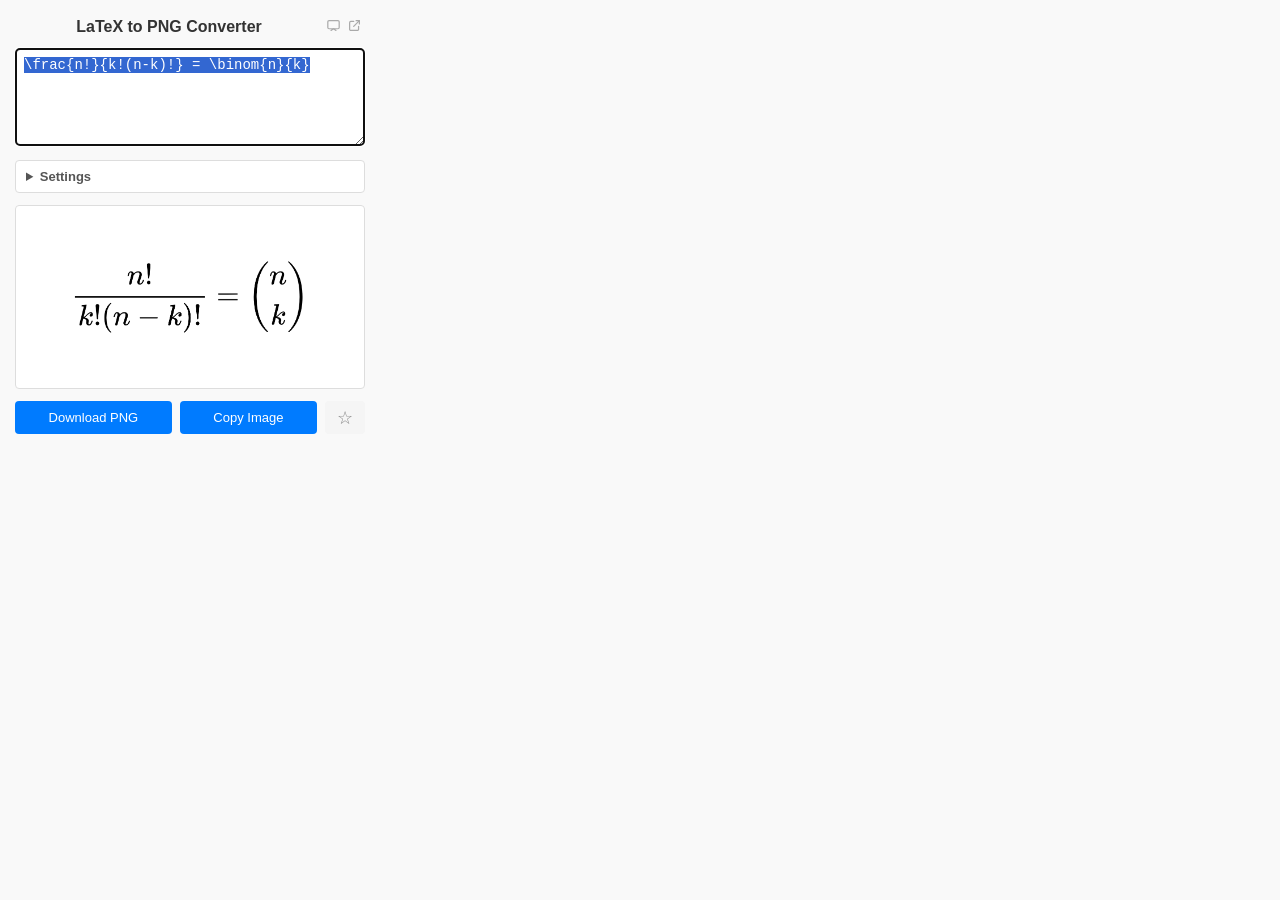
==== index.html @ 7d2fc138 "Initial frontend from Chrome ext" ====
<!DOCTYPE html>
<html lang="en">
<head>
    <meta charset="UTF-8">
    <title>LaTeX to PNG</title>
    <link rel="stylesheet" href="popup.css">
</head>
<body>
    <div class="popup-header">
        <h2>LaTeX to PNG Converter</h2>
        <button id="themeToggleBtn" class="open-tab-btn" title="Theme: System (follows OS)" aria-label="Theme: System (follows OS)">
            <svg viewBox="0 0 16 16" width="13" height="13" fill="none" stroke="currentColor"
                 stroke-width="1.5" stroke-linecap="round" stroke-linejoin="round">
                <rect x="1" y="2" width="14" height="10" rx="1.5"/>
                <polyline points="5,14 8,12 11,14"/>
            </svg>
        </button>
        <button id="openTabBtn" class="open-tab-btn" title="Open in new tab" aria-label="Open in new tab">
            <svg viewBox="0 0 16 16" width="13" height="13" fill="none" stroke="currentColor"
                 stroke-width="1.5" stroke-linecap="round" stroke-linejoin="round">
                <path d="M7 3H3.5A1.5 1.5 0 0 0 2 4.5v8A1.5 1.5 0 0 0 3.5 14h8A1.5 1.5 0 0 0 13 12.5V9"/>
                <polyline points="10,2 14,2 14,6"/>
                <line x1="14" y1="2" x2="7" y2="9"/>
            </svg>
        </button>
    </div>
    
    <textarea id="latexInput" rows="5"
              aria-label="LaTeX expression"
              spellcheck="false"
              autocomplete="off"
              autocorrect="off"
              autocapitalize="off">\frac{n!}{k!(n-k)!} = \binom{n}{k}</textarea>
    
    <!-- Settings (collapsible) -->
    <details id="settingsPanel" class="settings-panel">
        <summary>Settings</summary>
        <div class="settings-grid">
            <label>Text color</label>
            <div class="color-options">
                <button class="color-swatch" data-color="#000000" style="background:#000000;" title="Black"></button>
                <button class="color-swatch" data-color="#ffffff" style="background:#ffffff;" title="White"></button>
                <button class="color-swatch" data-color="#1a73e8" style="background:#1a73e8;" title="Blue"></button>
                <button class="color-swatch" data-color="#d93025" style="background:#d93025;" title="Red"></button>
                <input type="color" id="customColor" value="#000000" title="Custom color">
            </div>

            <label for="dpiSelect">Resolution</label>
            <select id="dpiSelect">
                <option value="1.5625">150 DPI</option>
                <option value="3.125">300 DPI</option>
                <option value="6.25" selected>600 DPI</option>
            </select>

            <label for="paddingRange">Padding: <span id="paddingValue">20</span>px</label>
            <input type="range" id="paddingRange" min="0" max="40" value="20">
        </div>
    </details>

    <!-- Result preview -->
    <div id="resultContainer" class="hidden">
        <div class="preview-box">
            <div id="loadingMsg" class="status-msg hidden" aria-live="polite">Rendering...</div>
            <div id="errorMsg" class="status-msg error hidden" aria-live="assertive"></div>
            <img id="resultImg" alt="Rendered LaTeX">
        </div>
    </div>
    
    <!-- Action buttons -->
    <div id="actionButtons" class="action-buttons hidden">
        <button id="downloadBtn" class="action-btn">Download PNG</button>
        <button id="copyBtn" class="action-btn">Copy Image</button>
        <button id="bookmarkCurrentBtn" class="action-btn bookmark-btn" title="Bookmark this equation">☆</button>
    </div>

    <!-- Tabs for History / Bookmarks -->
    <div id="librarySection" class="library-section hidden">
        <div class="tab-bar">
            <button class="tab-btn active" data-tab="history">Recent</button>
            <button class="tab-btn" data-tab="bookmarks">Bookmarks</button>
        </div>
        <div id="historyTab" class="tab-content active">
            <ul id="historyList" class="eq-list"></ul>
            <p class="empty-msg hidden" id="historyEmpty">No recent equations.</p>
        </div>
        <div id="bookmarksTab" class="tab-content">
            <ul id="bookmarksList" class="eq-list"></ul>
            <p class="empty-msg hidden" id="bookmarksEmpty">No bookmarked equations.</p>
        </div>
    </div>

    <div id="mathjax-container" style="display: none;"></div>

    <script src="mathjax-config.js"></script>
    <script src="lib/tex-svg-full.js"></script>
    <script src="popup.js"></script>
</body>
</html>
---- popup.css ----
/* === Design Tokens === */
:root {
    /* Surfaces */
    --color-bg:               #f9f9f9;
    --color-surface:          #ffffff;
    --color-surface-muted:    #f5f5f5;   /* tab inactive, secondary btn */
    --color-surface-hover:    #eeeeee;   /* tab hover, secondary btn hover */
    --color-surface-tint:     #f0f5ff;   /* primary-tinted hover (list items, autocomplete, open-tab) */
    --color-bookmark-bg:      #fff8e1;   /* bookmark btn active bg */

    /* Borders */
    --color-border:           #dddddd;   /* panels, containers */
    --color-border-input:     #cccccc;   /* inputs, selects, swatches */
    --color-border-subtle:    #f0f0f0;   /* list item separators */

    /* Text */
    --color-text:             #333333;
    --color-text-secondary:   #555555;   /* labels */
    --color-text-muted:       #888888;   /* status msgs, inactive tabs */
    --color-text-placeholder: #aaaaaa;   /* empty msgs, hints, inactive icons */

    /* Primary */
    --color-primary:          #007bff;
    --color-primary-hover:    #0056b3;
    --color-primary-muted:    #80a8e8;   /* hint text inside active autocomplete item */
    --color-primary-shadow:   rgba(0, 123, 255, 0.3);

    /* Semantic */
    --color-success:          #28a745;
    --color-danger:           #d93025;
    --color-bookmark:         #f5a623;

    /* Shadows */
    --shadow-dropdown:        0 2px 8px rgba(0, 0, 0, 0.15);
}

@media (prefers-color-scheme: dark) {
    html:not([data-theme="light"]) {
        /* Surfaces */
        --color-bg:               #18181b;   /* zinc-950 */
        --color-surface:          #27272a;   /* zinc-800 */
        --color-surface-muted:    #313136;   /* slightly above surface */
        --color-surface-hover:    #4a4a52;   /* hover state */
        --color-surface-tint:     #1c2f4a;   /* dark blue tint */
        --color-bookmark-bg:      #292008;   /* dark warm amber */

        /* Borders */
        --color-border:           #3f3f46;   /* zinc-700 */
        --color-border-input:     #52525b;   /* zinc-600 */
        --color-border-subtle:    #2d2d32;   /* very faint separator */

        /* Text */
        --color-text:             #e4e4e7;   /* zinc-200 */
        --color-text-secondary:   #a1a1aa;   /* zinc-400 */
        --color-text-muted:       #71717a;   /* zinc-500 */
        --color-text-placeholder: #52525b;   /* zinc-600 */

        /* Primary — blue-500 works as btn bg (white text ~4.5:1) and accent on dark */
        --color-primary:          #3b82f6;
        --color-primary-hover:    #60a5fa;   /* blue-400 */
        --color-primary-muted:    #93c5fd;   /* blue-300, hint text */
        --color-primary-shadow:   rgba(59, 130, 246, 0.35);

        /* Semantic */
        --color-success:          #34d399;   /* emerald-400 */
        --color-danger:           #f87171;   /* red-400 */
        --color-bookmark:         #fbbf24;   /* amber-400 */

        /* Shadows */
        --shadow-dropdown:        0 2px 12px rgba(0, 0, 0, 0.5);
    }
}

/* Forced dark — overrides system preference when data-theme="dark" is set on <html> */
html[data-theme="dark"] {
    --color-bg:               #18181b;
    --color-surface:          #27272a;
    --color-surface-muted:    #313136;
    --color-surface-hover:    #4a4a52;
    --color-surface-tint:     #1c2f4a;
    --color-bookmark-bg:      #292008;
    --color-border:           #3f3f46;
    --color-border-input:     #52525b;
    --color-border-subtle:    #2d2d32;
    --color-text:             #e4e4e7;
    --color-text-secondary:   #a1a1aa;
    --color-text-muted:       #71717a;
    --color-text-placeholder: #52525b;
    --color-primary:          #3b82f6;
    --color-primary-hover:    #60a5fa;
    --color-primary-muted:    #93c5fd;
    --color-primary-shadow:   rgba(59, 130, 246, 0.35);
    --color-success:          #34d399;
    --color-danger:           #f87171;
    --color-bookmark:         #fbbf24;
    --shadow-dropdown:        0 2px 12px rgba(0, 0, 0, 0.5);
}

/* === Base === */
* {
    box-sizing: border-box;
}
body {
    font-family: -apple-system, BlinkMacSystemFont, "Segoe UI", Roboto, sans-serif;
    width: 380px;
    padding: 15px;
    background-color: var(--color-bg);
    color: var(--color-text);
    margin: 0;
}
.popup-header {
    display: flex;
    align-items: center;
    margin-bottom: 10px;
}
h2 {
    flex: 1;
    margin: 0;
    text-align: center;
    color: var(--color-text);
    font-size: 16px;
}
.open-tab-btn {
    flex-shrink: 0;
    background: none;
    border: none;
    cursor: pointer;
    color: var(--color-text-placeholder);
    padding: 4px;
    border-radius: 4px;
    line-height: 1;
    transition: color 0.15s, background-color 0.15s;
}
.open-tab-btn:hover {
    color: var(--color-primary);
    background-color: var(--color-surface-tint);
}

/* === Textarea === */
textarea {
    width: 100%;
    padding: 8px;
    border: 1px solid var(--color-border-input);
    border-radius: 4px;
    font-size: 14px;
    font-family: "Consolas", "Courier New", monospace;
    background-color: var(--color-surface);
    color: var(--color-text);
    resize: vertical;
    min-height: 80px;
}

/* === Settings panel === */
.settings-panel {
    margin-top: 10px;
    border: 1px solid var(--color-border);
    border-radius: 4px;
    background: var(--color-surface);
    font-size: 13px;
}
.settings-panel summary {
    padding: 8px 10px;
    cursor: pointer;
    font-weight: 600;
    color: var(--color-text-secondary);
    user-select: none;
}
.settings-grid {
    display: grid;
    grid-template-columns: auto 1fr;
    gap: 8px 12px;
    align-items: center;
    padding: 0 10px 10px;
}
.settings-grid label {
    color: var(--color-text-secondary);
    white-space: nowrap;
}
.color-options {
    display: flex;
    gap: 6px;
    align-items: center;
}
.color-swatch {
    width: 24px;
    height: 24px;
    border: 2px solid var(--color-border-input);
    border-radius: 50%;
    cursor: pointer;
    padding: 0;
    transition: border-color 0.15s;
}
.color-swatch:hover {
    border-color: var(--color-text-muted);
}
.color-swatch.active {
    border-color: var(--color-primary);
    box-shadow: 0 0 0 2px var(--color-primary-shadow);
}
#customColor {
    width: 28px;
    height: 24px;
    border: none;
    padding: 0;
    cursor: pointer;
    background: none;
}
#dpiSelect {
    padding: 4px 6px;
    border: 1px solid var(--color-border-input);
    border-radius: 4px;
    font-size: 13px;
    background-color: var(--color-surface);
    color: var(--color-text);
}
#paddingRange {
    width: 100%;
}

/* === Result container === */
#resultContainer {
    margin-top: 12px;
    padding: 10px;
    background-color: var(--color-surface);
    border: 1px solid var(--color-border);
    border-radius: 4px;
}
.preview-box {
    min-height: 60px;
    display: flex;
    align-items: center;
    justify-content: center;
    padding: 10px;
    position: relative;
}
#resultImg {
    max-width: 100%;
}
.status-msg {
    font-size: 13px;
    color: var(--color-text-muted);
}
.status-msg.error {
    color: var(--color-danger);
    font-weight: 500;
}

/* === Action buttons === */
.action-buttons {
    display: flex;
    gap: 8px;
    margin-top: 12px;
    justify-content: center;
}
.action-btn {
    flex-grow: 1;
    text-align: center;
    padding: 9px 10px;
    border: none;
    border-radius: 4px;
    background-color: var(--color-primary);
    color: white;
    font-size: 13px;
    cursor: pointer;
    text-decoration: none;
    transition: background-color 0.15s;
}
.action-btn:hover {
    background-color: var(--color-primary-hover);
}
#copyBtn.copied {
    background-color: var(--color-success);
}
.bookmark-btn {
    flex-grow: 0;
    width: 40px;
    font-size: 18px;
    padding: 6px 0;
    background-color: var(--color-surface-muted);
    color: var(--color-text-muted);
    line-height: 1;
}
.bookmark-btn:hover {
    background-color: var(--color-surface-hover);
    color: var(--color-bookmark);
}
.bookmark-btn.active {
    background-color: var(--color-bookmark-bg);
    color: var(--color-bookmark);
}

/* === Library: tabs + lists === */
.library-section {
    margin-top: 14px;
    border: 1px solid var(--color-border);
    border-radius: 4px;
    background: var(--color-surface);
    overflow: hidden;
}
.tab-bar {
    display: flex;
    border-bottom: 1px solid var(--color-border);
}
.tab-btn {
    flex: 1;
    padding: 8px;
    border: none;
    background: var(--color-surface-muted);
    font-size: 13px;
    font-weight: 600;
    color: var(--color-text-muted);
    cursor: pointer;
    transition: background 0.15s, color 0.15s;
}
.tab-btn:hover {
    background: var(--color-surface-hover);
}
.tab-btn.active {
    background: var(--color-surface);
    color: var(--color-text);
    border-bottom: 2px solid var(--color-primary);
}
.tab-content {
    display: none;
    max-height: 180px;
    overflow-y: auto;
}
.tab-content.active {
    display: block;
}
.eq-list {
    list-style: none;
    margin: 0;
    padding: 0;
}
.eq-list li {
    display: flex;
    align-items: center;
    gap: 6px;
    padding: 6px 10px;
    border-bottom: 1px solid var(--color-border-subtle);
    cursor: pointer;
    transition: background 0.1s;
}
.eq-list li:last-child {
    border-bottom: none;
}
.eq-list li:hover {
    background: var(--color-surface-tint);
}
.eq-latex {
    flex: 1;
    font-family: "Consolas", "Courier New", monospace;
    font-size: 12px;
    color: var(--color-text);
    overflow: hidden;
    text-overflow: ellipsis;
    white-space: nowrap;
}
.eq-star {
    flex-shrink: 0;
    background: none;
    border: none;
    font-size: 16px;
    cursor: pointer;
    color: var(--color-text-placeholder);
    padding: 0 2px;
    transition: color 0.15s;
}
.eq-star:hover {
    color: var(--color-bookmark);
}
.eq-star.bookmarked {
    color: var(--color-bookmark);
}
.eq-delete {
    flex-shrink: 0;
    background: none;
    border: none;
    font-size: 14px;
    cursor: pointer;
    color: var(--color-text-placeholder);
    padding: 0 2px;
    transition: color 0.15s;
}
.eq-delete:hover {
    color: var(--color-danger);
}
.empty-msg {
    text-align: center;
    color: var(--color-text-placeholder);
    font-size: 12px;
    padding: 14px 10px;
    margin: 0;
}

/* === LaTeX Command Autocomplete === */
.latex-ac {
    position: absolute;
    z-index: 100;
    background: var(--color-surface);
    border: 1px solid var(--color-border-input);
    border-radius: 4px;
    box-shadow: var(--shadow-dropdown);
    max-height: 180px;
    overflow-y: auto;
    min-width: 160px;
}
.latex-ac-item {
    display: flex;
    align-items: baseline;
    gap: 4px;
    padding: 5px 10px;
    font-family: "Consolas", "Courier New", monospace;
    font-size: 13px;
    color: var(--color-text);
    cursor: pointer;
    white-space: nowrap;
}
.latex-ac-item:hover,
.latex-ac-item.active {
    background: var(--color-surface-tint);
    color: var(--color-primary);
}
.latex-ac-item .ac-args {
    color: var(--color-text-placeholder);
    font-size: 12px;
}
.latex-ac-item.active .ac-args {
    color: var(--color-primary-muted);
}

/* === Utility === */
.hidden {
    display: none !important;
}
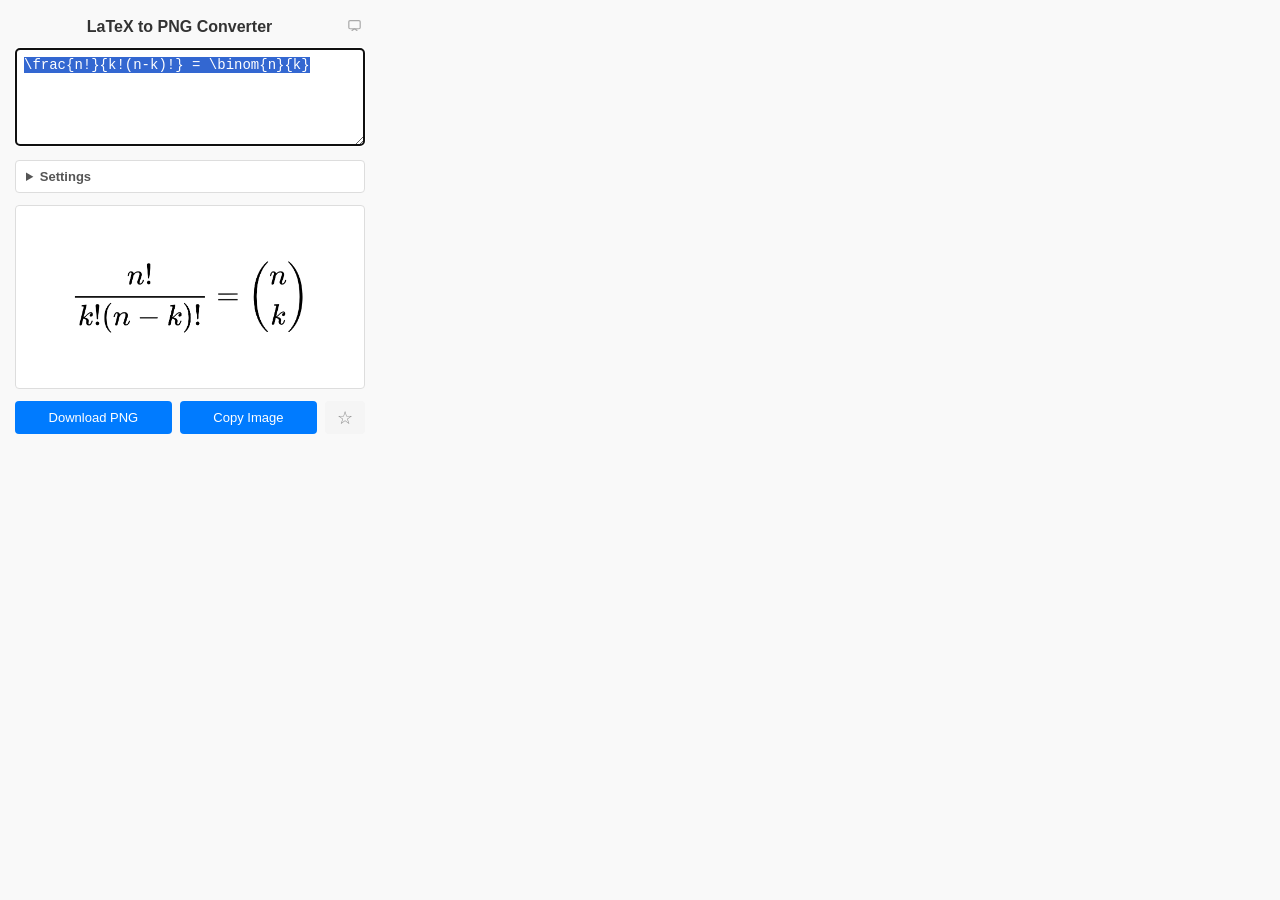
==== commit 2bd56c72: "Replaced Chrome APIs with local" ====
--- a/index.html
+++ b/index.html
@@ -91,7 +91,13 @@
 
     <div id="mathjax-container" style="display: none;"></div>
 
-    <script src="mathjax-config.js"></script>
+    <script>
+        window.MathJax = {
+            tex: { inlineMath: [['$', '$'], ['\\(', '\\)']] },
+            svg: { fontCache: 'none' },
+            startup: { typeset: false }
+        };
+    </script>
     <script src="lib/tex-svg-full.js"></script>
     <script src="popup.js"></script>
 </body>
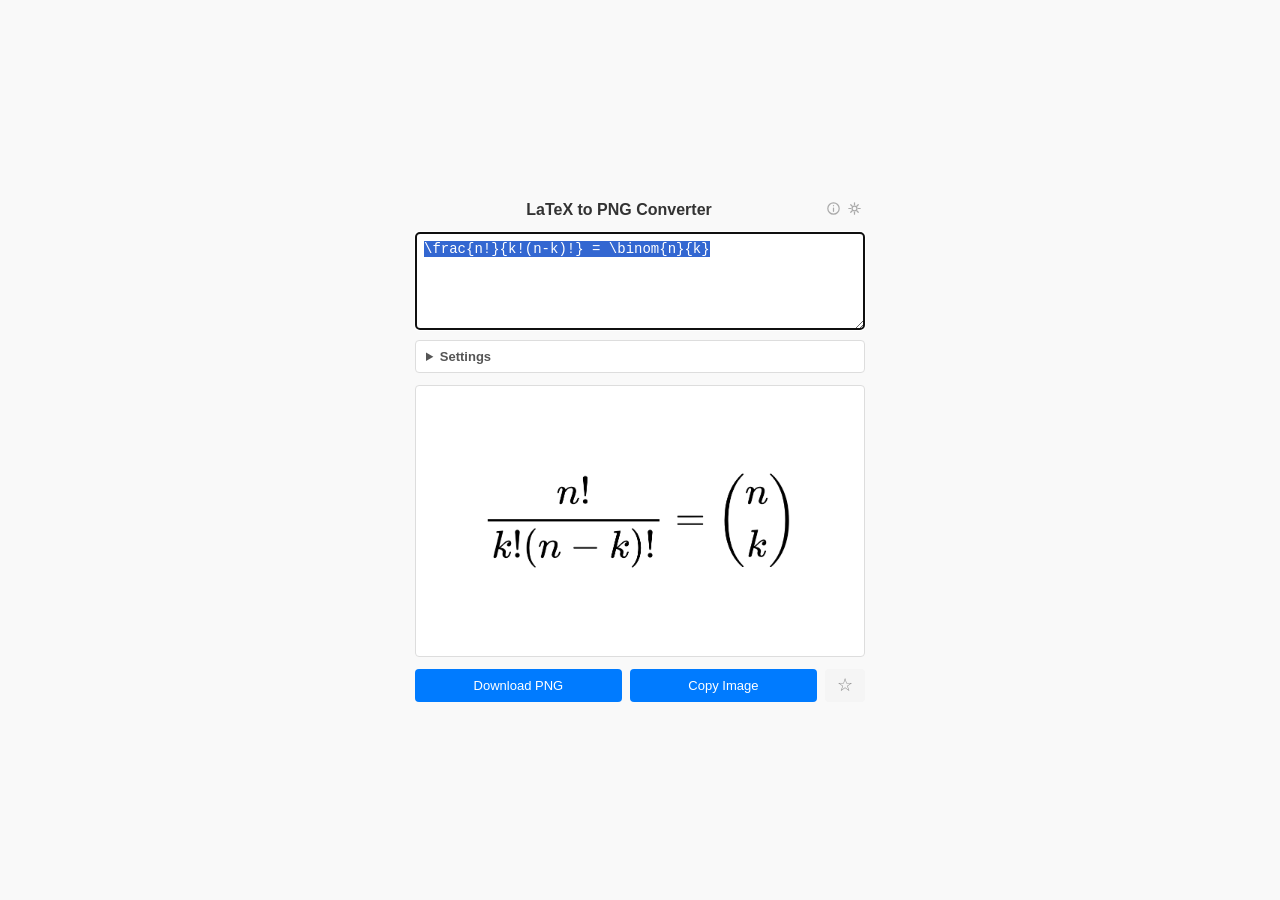
==== commit 2a1b9123: "Working beta" ====
--- a/index.html
+++ b/index.html
@@ -8,6 +8,14 @@
 <body>
     <div class="popup-header">
         <h2>LaTeX to PNG Converter</h2>
+        <button id="infoBtn" class="open-tab-btn" title="Keyboard shortcuts &amp; info (Ctrl+I)" aria-label="Keyboard shortcuts and info">
+            <svg viewBox="0 0 16 16" width="13" height="13" fill="none" stroke="currentColor"
+                 stroke-width="1.5" stroke-linecap="round" stroke-linejoin="round">
+                <circle cx="8" cy="8" r="7"/>
+                <line x1="8" y1="7.5" x2="8" y2="11.5"/>
+                <circle cx="8" cy="4.5" r="0.75" fill="currentColor" stroke="none"/>
+            </svg>
+        </button>
         <button id="themeToggleBtn" class="open-tab-btn" title="Theme: System (follows OS)" aria-label="Theme: System (follows OS)">
             <svg viewBox="0 0 16 16" width="13" height="13" fill="none" stroke="currentColor"
                  stroke-width="1.5" stroke-linecap="round" stroke-linejoin="round">
@@ -91,6 +99,46 @@
 
     <div id="mathjax-container" style="display: none;"></div>
 
+    <!-- Info / shortcuts overlay -->
+    <div id="infoOverlay" class="info-overlay" role="dialog" aria-modal="true" aria-labelledby="infoPanelTitle">
+        <div class="info-panel">
+            <button id="infoCloseBtn" class="info-close" aria-label="Close">✕</button>
+
+            <h3 id="infoPanelTitle">LaTeX to PNG <span class="info-version">v0.1.0</span></h3>
+            <p class="info-desc">Convert LaTeX math expressions to high-resolution transparent PNGs</p>
+
+            <h4>Keyboard Shortcuts</h4>
+            <div class="shortcuts-grid">
+                <span class="shortcut-keys"><kbd>Ctrl</kbd>+<kbd>S</kbd></span>
+                <span>Download PNG</span>
+                <span class="shortcut-keys"><kbd>Ctrl</kbd>+<kbd>Shift</kbd>+<kbd>C</kbd></span>
+                <span>Copy image to clipboard</span>
+                <span class="shortcut-keys"><kbd>Ctrl</kbd>+<kbd>B</kbd></span>
+                <span>Toggle bookmark</span>
+                <span class="shortcut-keys"><kbd>Ctrl</kbd>+<kbd>I</kbd></span>
+                <span>Show / hide this panel</span>
+                <span class="shortcut-keys"><kbd>Ctrl</kbd>+<kbd>+</kbd></span>
+                <span>Zoom in</span>
+                <span class="shortcut-keys"><kbd>Ctrl</kbd>+<kbd>−</kbd></span>
+                <span>Zoom out</span>
+                <span class="shortcut-keys"><kbd>Ctrl</kbd>+<kbd>0</kbd></span>
+                <span>Reset zoom</span>
+            </div>
+
+            <h4>Features</h4>
+            <ul class="features-list">
+                <li>Live preview with MathJax</li>
+                <li>Configurable DPI (150 / 300 / 600)</li>
+                <li>Transparent background</li>
+                <li>Customizable text color and padding</li>
+                <li>Light / Dark theme</li>
+                <li>History and bookmarks</li>
+                <li>Bracket and environment auto-completion</li>
+                <li>LaTeX command autocomplete</li>
+            </ul>
+        </div>
+    </div>
+
     <script>
         window.MathJax = {
             tex: { inlineMath: [['$', '$'], ['\\(', '\\)']] },
--- a/popup.css
+++ b/popup.css
@@ -34,44 +34,7 @@
     --shadow-dropdown:        0 2px 8px rgba(0, 0, 0, 0.15);
 }
 
-@media (prefers-color-scheme: dark) {
-    html:not([data-theme="light"]) {
-        /* Surfaces */
-        --color-bg:               #18181b;   /* zinc-950 */
-        --color-surface:          #27272a;   /* zinc-800 */
-        --color-surface-muted:    #313136;   /* slightly above surface */
-        --color-surface-hover:    #4a4a52;   /* hover state */
-        --color-surface-tint:     #1c2f4a;   /* dark blue tint */
-        --color-bookmark-bg:      #292008;   /* dark warm amber */
-
-        /* Borders */
-        --color-border:           #3f3f46;   /* zinc-700 */
-        --color-border-input:     #52525b;   /* zinc-600 */
-        --color-border-subtle:    #2d2d32;   /* very faint separator */
-
-        /* Text */
-        --color-text:             #e4e4e7;   /* zinc-200 */
-        --color-text-secondary:   #a1a1aa;   /* zinc-400 */
-        --color-text-muted:       #71717a;   /* zinc-500 */
-        --color-text-placeholder: #52525b;   /* zinc-600 */
-
-        /* Primary — blue-500 works as btn bg (white text ~4.5:1) and accent on dark */
-        --color-primary:          #3b82f6;
-        --color-primary-hover:    #60a5fa;   /* blue-400 */
-        --color-primary-muted:    #93c5fd;   /* blue-300, hint text */
-        --color-primary-shadow:   rgba(59, 130, 246, 0.35);
-
-        /* Semantic */
-        --color-success:          #34d399;   /* emerald-400 */
-        --color-danger:           #f87171;   /* red-400 */
-        --color-bookmark:         #fbbf24;   /* amber-400 */
-
-        /* Shadows */
-        --shadow-dropdown:        0 2px 12px rgba(0, 0, 0, 0.5);
-    }
-}
-
-/* Forced dark — overrides system preference when data-theme="dark" is set on <html> */
+/* Forced dark — set when data-theme="dark" is set on <html> */
 html[data-theme="dark"] {
     --color-bg:               #18181b;
     --color-surface:          #27272a;
@@ -102,11 +65,22 @@
 }
 body {
     font-family: -apple-system, BlinkMacSystemFont, "Segoe UI", Roboto, sans-serif;
-    width: 380px;
+    width: 480px;
+    min-height: 100vh;
+    display: flex;
+    flex-direction: column;
+    justify-content: center;
+    align-items: center;
+    overflow-y: auto;
     padding: 15px;
     background-color: var(--color-bg);
     color: var(--color-text);
-    margin: 0;
+    margin: 0 auto;
+}
+/* Ensure all direct children fill the full 480px body width;
+   align-items: center would otherwise shrink them to fit-content. */
+body > * {
+    width: 100%;
 }
 .popup-header {
     display: flex;
@@ -226,15 +200,17 @@
     border-radius: 4px;
 }
 .preview-box {
-    min-height: 60px;
+    height: 250px;
     display: flex;
     align-items: center;
     justify-content: center;
     padding: 10px;
     position: relative;
+    overflow: auto;
 }
 #resultImg {
     max-width: 100%;
+    max-height: 100%;
 }
 .status-msg {
     font-size: 13px;
@@ -430,6 +406,114 @@
     color: var(--color-primary-muted);
 }
 
+/* === Info Overlay === */
+.info-overlay {
+    position: fixed;
+    inset: 0;
+    background: rgba(0, 0, 0, 0.45);
+    display: flex;
+    align-items: center;
+    justify-content: center;
+    z-index: 200;
+    opacity: 0;
+    pointer-events: none;
+    transition: opacity 0.2s ease;
+}
+.info-overlay.open {
+    opacity: 1;
+    pointer-events: auto;
+}
+.info-panel {
+    position: relative;
+    background: var(--color-surface);
+    border: 1px solid var(--color-border);
+    border-radius: 8px;
+    padding: 24px 28px 20px;
+    width: 400px;
+    max-width: 90vw;
+    max-height: 85vh;
+    overflow-y: auto;
+    box-shadow: var(--shadow-dropdown);
+    transform: translateY(-10px);
+    transition: transform 0.2s ease;
+}
+.info-overlay.open .info-panel {
+    transform: translateY(0);
+}
+.info-close {
+    position: absolute;
+    top: 12px;
+    right: 12px;
+    background: none;
+    border: none;
+    font-size: 16px;
+    cursor: pointer;
+    color: var(--color-text-muted);
+    padding: 4px 6px;
+    border-radius: 4px;
+    line-height: 1;
+    transition: color 0.15s, background-color 0.15s;
+}
+.info-close:hover {
+    color: var(--color-text);
+    background-color: var(--color-surface-hover);
+}
+.info-panel h3 {
+    margin: 0 0 4px;
+    font-size: 16px;
+    color: var(--color-text);
+}
+.info-version {
+    font-size: 12px;
+    font-weight: normal;
+    color: var(--color-text-muted);
+    margin-left: 6px;
+}
+.info-desc {
+    margin: 0 0 16px;
+    font-size: 13px;
+    color: var(--color-text-secondary);
+}
+.info-panel h4 {
+    margin: 0 0 8px;
+    font-size: 12px;
+    font-weight: 700;
+    text-transform: uppercase;
+    letter-spacing: 0.06em;
+    color: var(--color-text-muted);
+}
+.shortcuts-grid {
+    display: grid;
+    grid-template-columns: auto 1fr;
+    gap: 5px 16px;
+    align-items: center;
+    margin-bottom: 18px;
+    font-size: 13px;
+    color: var(--color-text);
+}
+.shortcut-keys {
+    display: flex;
+    gap: 3px;
+    align-items: center;
+    white-space: nowrap;
+}
+kbd {
+    font-family: "Consolas", "Courier New", monospace;
+    font-size: 11px;
+    background: var(--color-surface-muted);
+    border: 1px solid var(--color-border-input);
+    border-radius: 3px;
+    padding: 2px 5px;
+    color: var(--color-text);
+}
+.features-list {
+    margin: 0;
+    padding-left: 18px;
+    font-size: 13px;
+    color: var(--color-text-secondary);
+    line-height: 1.7;
+}
+
 /* === Utility === */
 .hidden {
     display: none !important;
